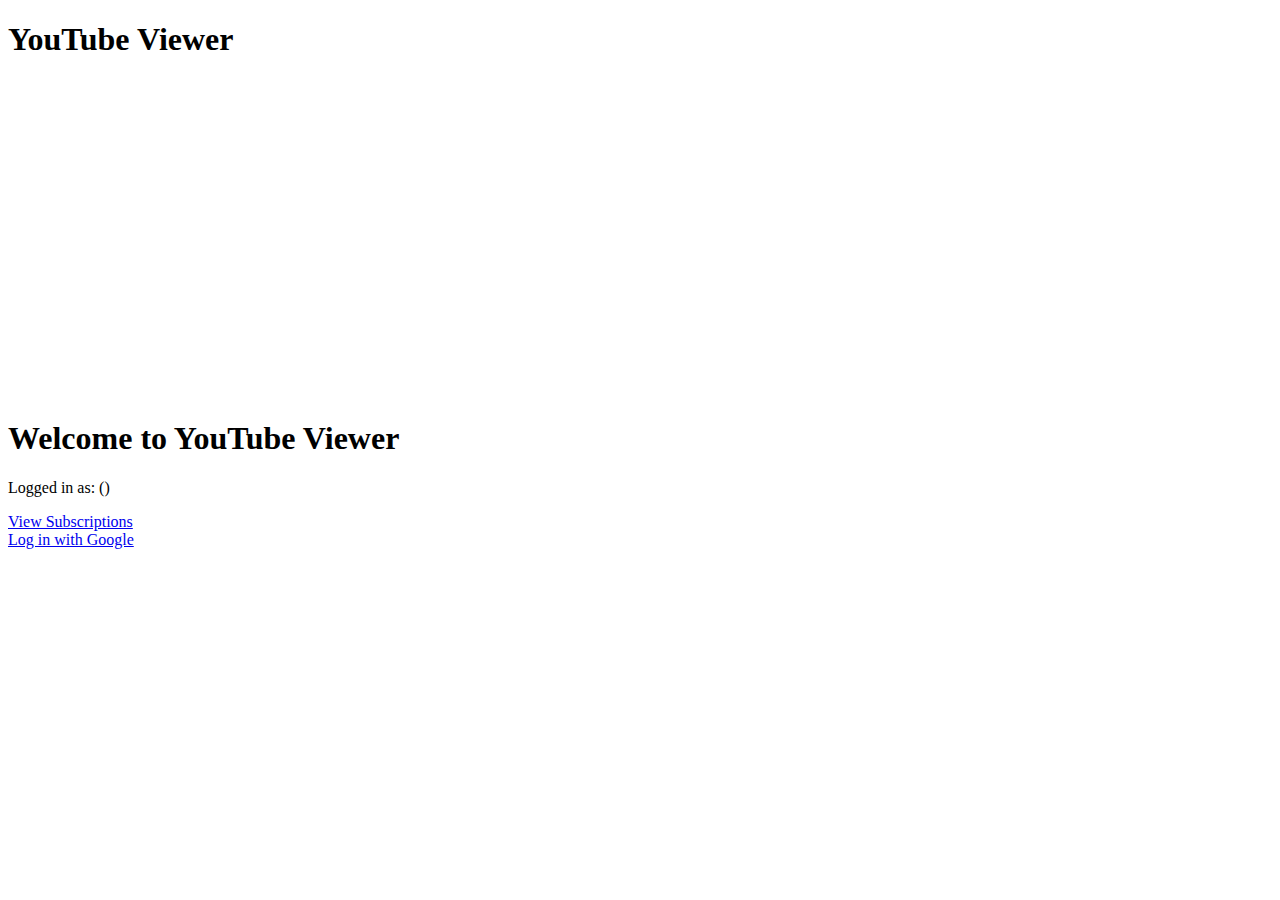
==== src/main/resources/templates/index.html @ 9c416aaa "Initial commit" ====
<!DOCTYPE html>
<html lang="en">
<head>
    <meta charset="UTF-8">
    <meta name="viewport" content="width=device-width, initial-scale=1.0">
    <title>YouTube Viewer</title>
</head>
<body>
<h1>YouTube Viewer</h1>
<iframe
        width="560"
        height="315"
        th:src="'https://www.youtube.com/embed/' + ${videoId}"
        title="YouTube video player"
        frameborder="0"
        allow="accelerometer; autoplay; clipboard-write; encrypted-media; gyroscope; picture-in-picture"
        allowfullscreen>
</iframe>
<h1>Welcome to YouTube Viewer</h1>
<div th:if="${name != null}">
    <p>Logged in as: <b th:text="${name}"></b> (<span th:text="${email}"></span>)</p>
    <a href="/subscriptions">View Subscriptions</a>
</div>
<div th:if="${name == null}">
    <a href="/oauth2/authorization/google">Log in with Google</a>
</div>
</body>
</html>
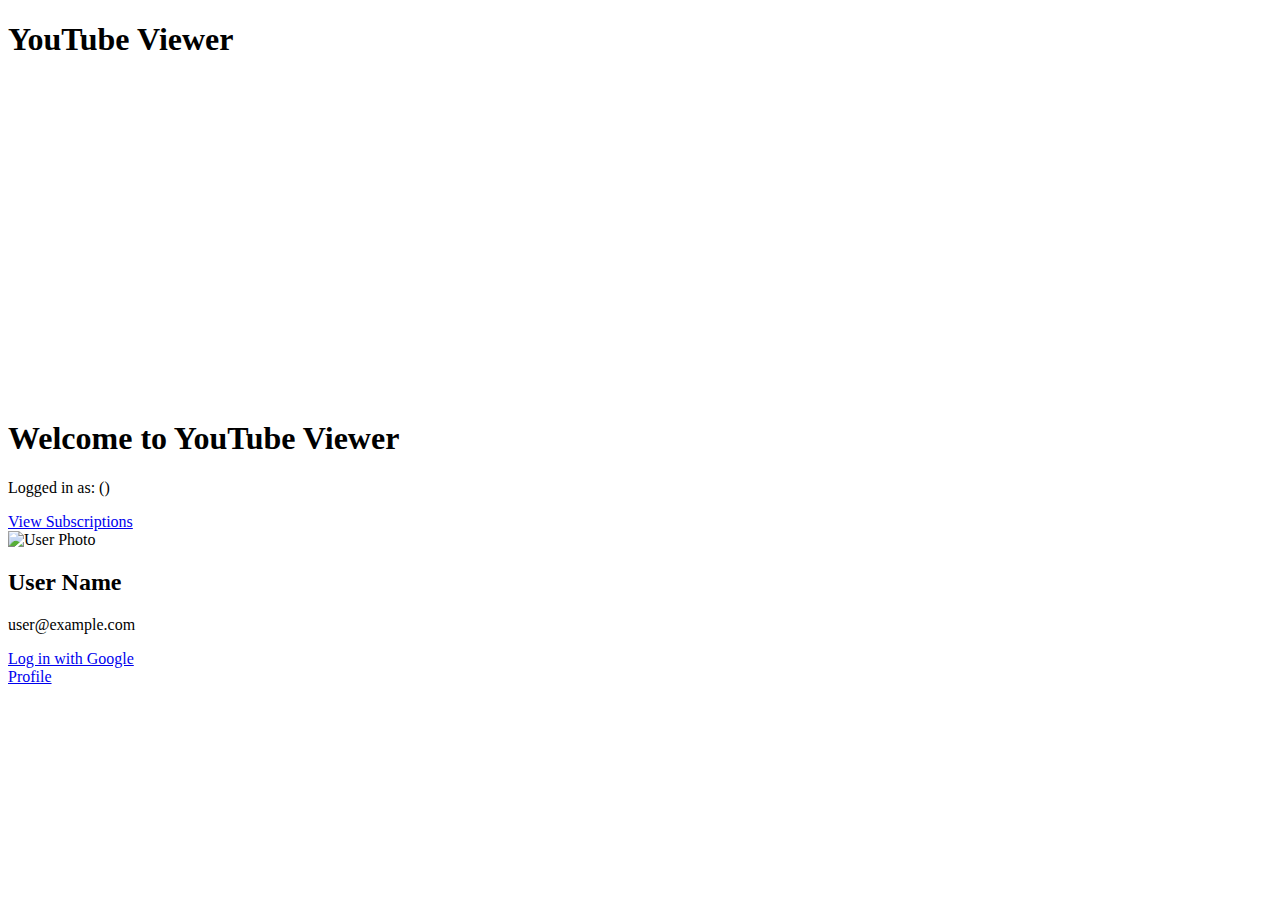
==== commit 2eb9fab6: "OAuth2 with Google works and YouTube API - fetching list of subscriptions" ====
--- a/src/main/resources/templates/index.html
+++ b/src/main/resources/templates/index.html
@@ -17,12 +17,19 @@
         allowfullscreen>
 </iframe>
 <h1>Welcome to YouTube Viewer</h1>
-<div th:if="${name != null}">
+<!--<div th:if="${name != null}">-->
     <p>Logged in as: <b th:text="${name}"></b> (<span th:text="${email}"></span>)</p>
     <a href="/subscriptions">View Subscriptions</a>
+    <div class="card">
+        <img th:src="${photo}" alt="User Photo">
+        <h2 th:text="Username + ${name}">User Name</h2>
+        <p th:text="${email}">user@example.com</p>
+<!--    </div>-->
 </div>
+
 <div th:if="${name == null}">
     <a href="/oauth2/authorization/google">Log in with Google</a>
 </div>
+<a href="/profile">Profile </a>
 </body>
 </html>
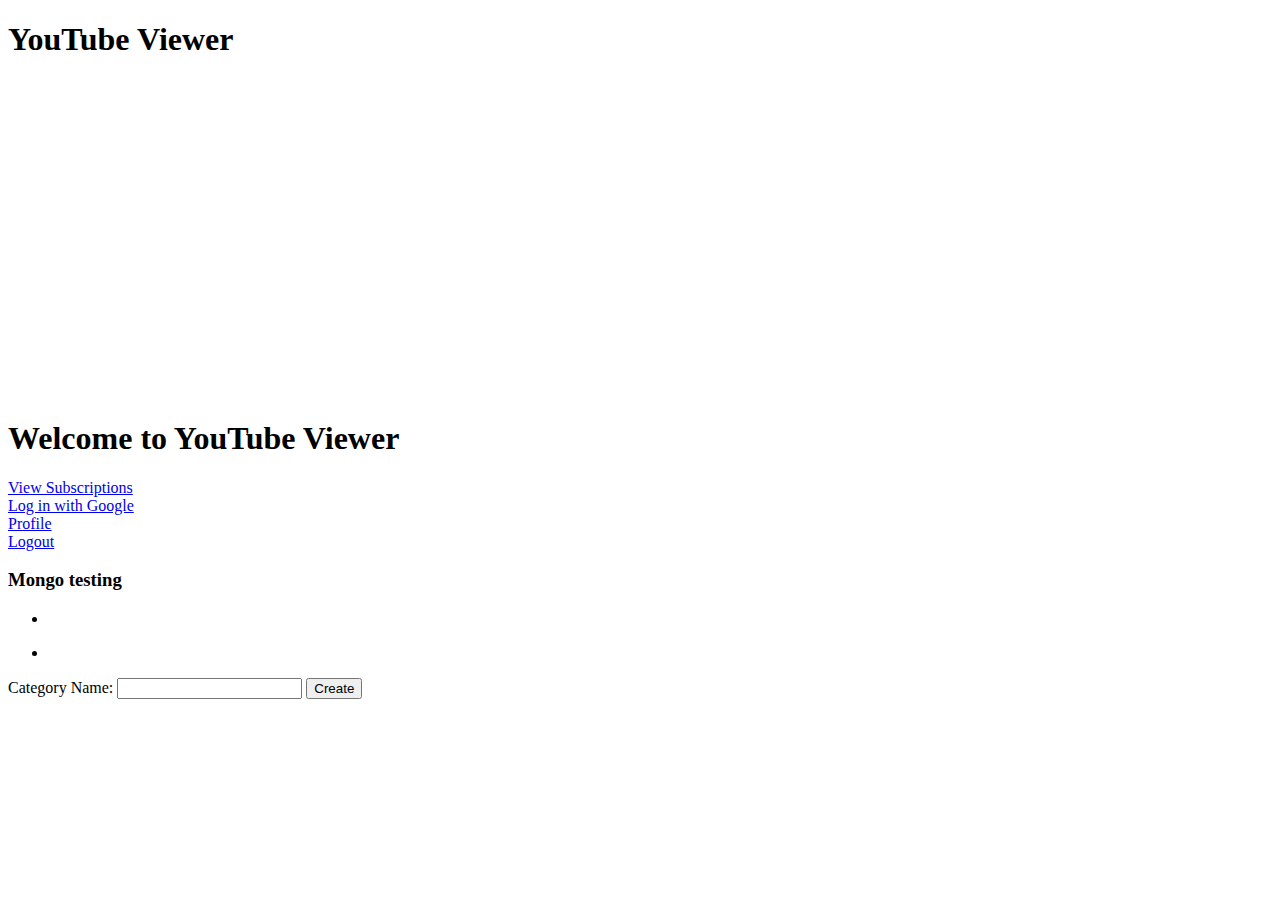
==== commit 29d0be2f: "connected MongoDB, implemented creating categories and adding subscriptions to db" ====
--- a/src/main/resources/templates/index.html
+++ b/src/main/resources/templates/index.html
@@ -4,9 +4,12 @@
     <meta charset="UTF-8">
     <meta name="viewport" content="width=device-width, initial-scale=1.0">
     <title>YouTube Viewer</title>
+    <link rel="stylesheet" href="/styles.css">
 </head>
 <body>
 <h1>YouTube Viewer</h1>
+<div id="grid">
+<div class="column">
 <iframe
         width="560"
         height="315"
@@ -18,18 +21,43 @@
 </iframe>
 <h1>Welcome to YouTube Viewer</h1>
 <!--<div th:if="${name != null}">-->
-    <p>Logged in as: <b th:text="${name}"></b> (<span th:text="${email}"></span>)</p>
+<!--    <p>Logged in as: <b th:text="${name}"></b> (<span th:text="${email}"></span>)</p>-->
     <a href="/subscriptions">View Subscriptions</a>
-    <div class="card">
-        <img th:src="${photo}" alt="User Photo">
-        <h2 th:text="Username + ${name}">User Name</h2>
-        <p th:text="${email}">user@example.com</p>
-<!--    </div>-->
-</div>
+<!--    <div class="card">-->
+<!--        <img th:src="${photo}" alt="User Photo">-->
+<!--        <h2 th:text="Username + ${name}">User Name</h2>-->
+<!--        <p th:text="${email}">user@example.com</p>-->
+<!--&lt;!&ndash;    </div>&ndash;&gt;-->
+<!--</div>-->
 
 <div th:if="${name == null}">
-    <a href="/oauth2/authorization/google">Log in with Google</a>
+    <a href="/login">Log in with Google</a>
 </div>
 <a href="/profile">Profile </a>
+<br>
+<a href="/logout"> Logout</a>
+</div>
+<div class="column">
+<h3>Mongo testing</h3>
+<div class="mongo-testing">
+    <div class="temp-column">
+        <ul>
+            <li th:each="category : ${categories}" th:text="${category.getName()}"></li>
+        </ul>
+    </div>
+    <div class="temp-column">
+        <ul>
+            <li th:each="channel : ${channels}" th:text="${channel.getName()}"></li>
+        </ul>
+    </div>
+    <form th:action="@{/add-category}" th:object="${category}" method="post">
+        <label for="name">Category Name:</label>
+        <input type="text" id="name" th:field="*{name}" required>
+
+        <button type="submit">Create</button>
+    </form>
+</div>
+</div>
+</div>
 </body>
 </html>
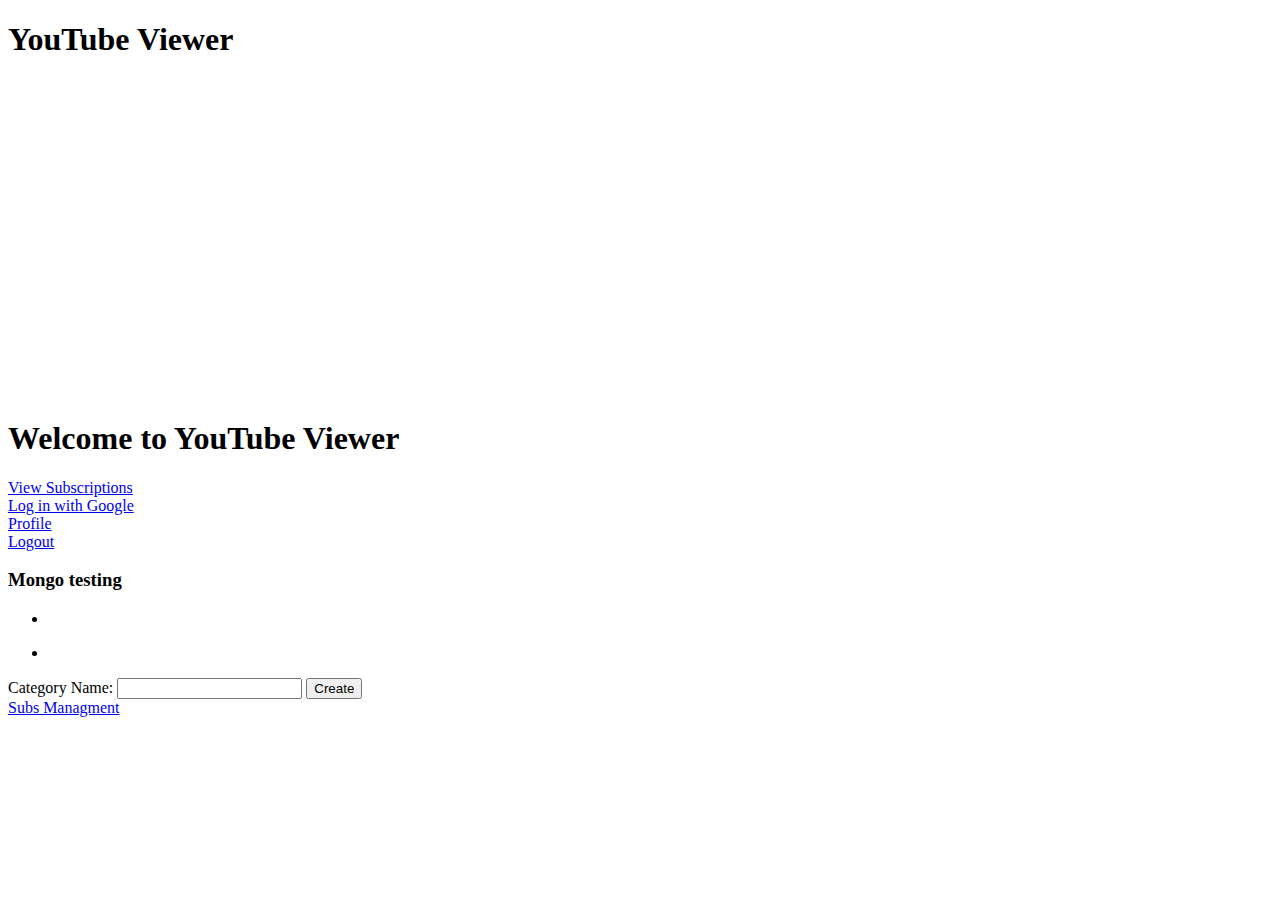
==== commit 987ceaf5: "implemented assigning channels to the categories in a basic way" ====
--- a/src/main/resources/templates/index.html
+++ b/src/main/resources/templates/index.html
@@ -56,6 +56,7 @@
 
         <button type="submit">Create</button>
     </form>
+    <a href="/subs-managment"> Subs Managment</a>
 </div>
 </div>
 </div>
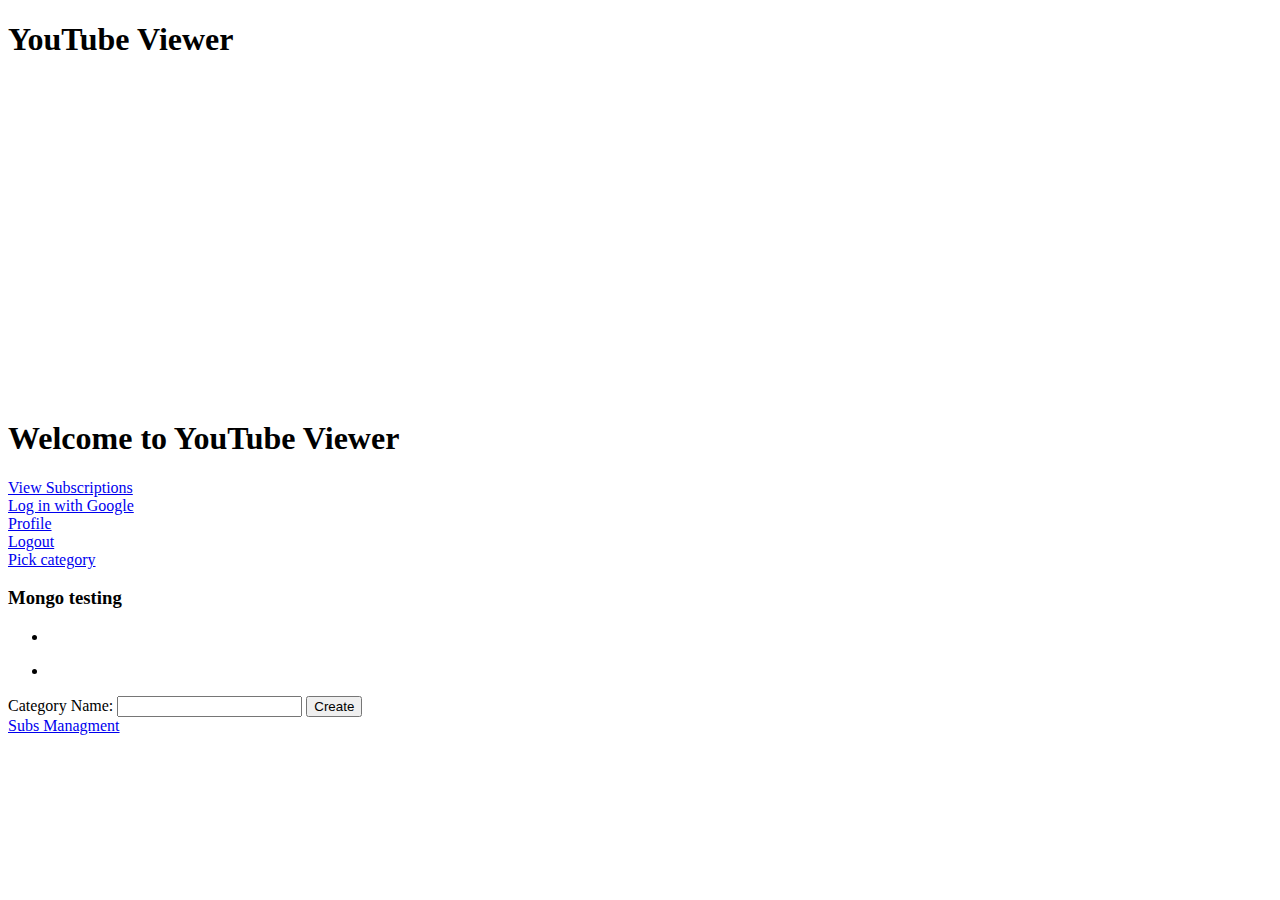
==== commit 26e5baac: "displaying latest videos from each channel from given category" ====
--- a/src/main/resources/templates/index.html
+++ b/src/main/resources/templates/index.html
@@ -36,6 +36,8 @@
 <a href="/profile">Profile </a>
 <br>
 <a href="/logout"> Logout</a>
+    <br>
+    <a href="/pick">Pick category</a>
 </div>
 <div class="column">
 <h3>Mongo testing</h3>
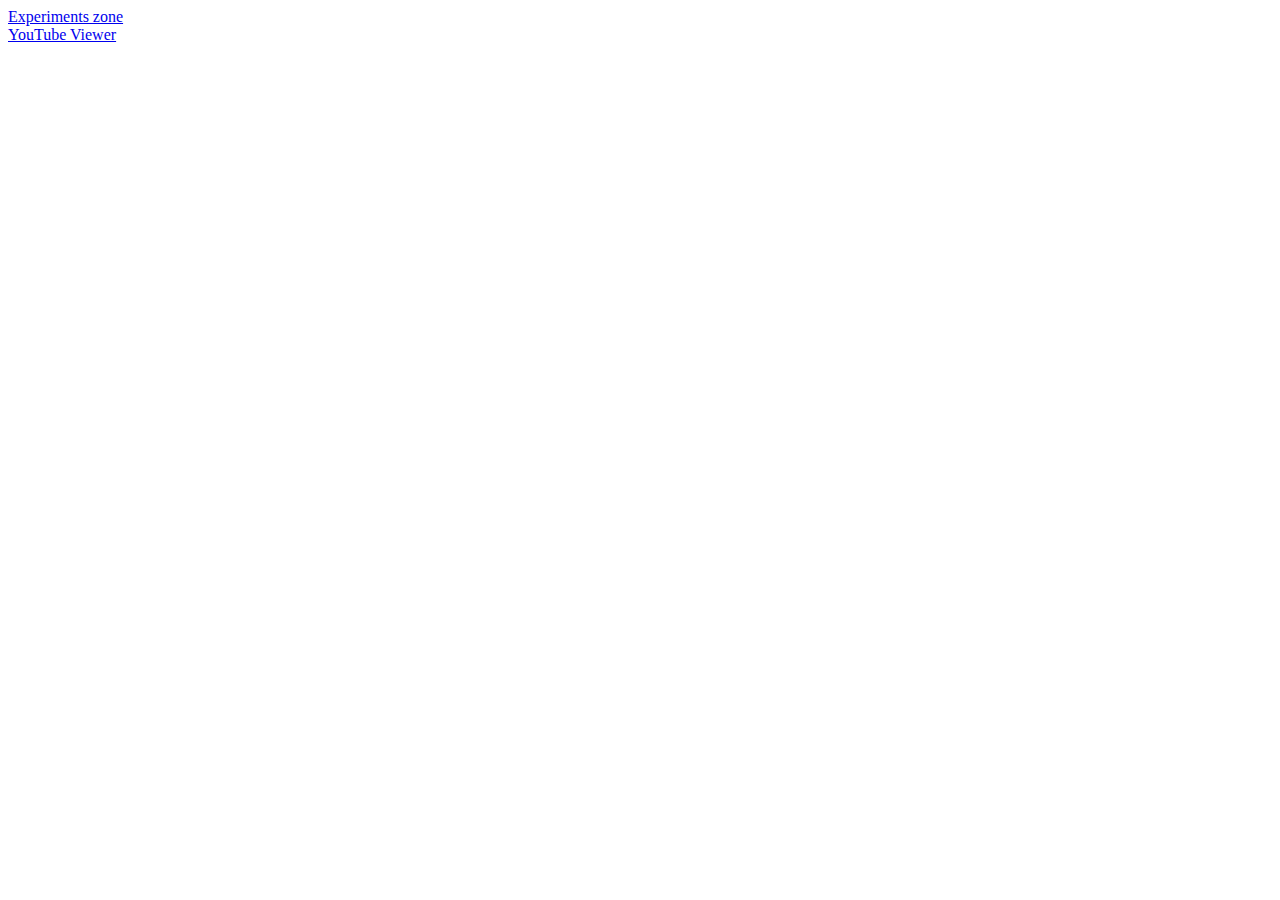
==== commit f4d249fb: "changed view" ====
--- a/src/main/resources/templates/index.html
+++ b/src/main/resources/templates/index.html
@@ -7,58 +7,10 @@
     <link rel="stylesheet" href="/styles.css">
 </head>
 <body>
-<h1>YouTube Viewer</h1>
-<div id="grid">
-<div class="column">
-<iframe
-        width="560"
-        height="315"
-        th:src="'https://www.youtube.com/embed/' + ${videoId}"
-        title="YouTube video player"
-        frameborder="0"
-        allow="accelerometer; autoplay; clipboard-write; encrypted-media; gyroscope; picture-in-picture"
-        allowfullscreen>
-</iframe>
-<h1>Welcome to YouTube Viewer</h1>
-<!--<div th:if="${name != null}">-->
-<!--    <p>Logged in as: <b th:text="${name}"></b> (<span th:text="${email}"></span>)</p>-->
-    <a href="/subscriptions">View Subscriptions</a>
-<!--    <div class="card">-->
-<!--        <img th:src="${photo}" alt="User Photo">-->
-<!--        <h2 th:text="Username + ${name}">User Name</h2>-->
-<!--        <p th:text="${email}">user@example.com</p>-->
-<!--&lt;!&ndash;    </div>&ndash;&gt;-->
-<!--</div>-->
+<a href="/exp-zone">Experiments zone</a>
+<br>
+<a href="/yt-viewer-index">YouTube Viewer</a>
 
-<div th:if="${name == null}">
-    <a href="/login">Log in with Google</a>
-</div>
-<a href="/profile">Profile </a>
-<br>
-<a href="/logout"> Logout</a>
-    <br>
-    <a href="/pick">Pick category</a>
-</div>
-<div class="column">
-<h3>Mongo testing</h3>
-<div class="mongo-testing">
-    <div class="temp-column">
-        <ul>
-            <li th:each="category : ${categories}" th:text="${category.getName()}"></li>
-        </ul>
-    </div>
-    <div class="temp-column">
-        <ul>
-            <li th:each="channel : ${channels}" th:text="${channel.getName()}"></li>
-        </ul>
-    </div>
-    <form th:action="@{/add-category}" th:object="${category}" method="post">
-        <label for="name">Category Name:</label>
-        <input type="text" id="name" th:field="*{name}" required>
-
-        <button type="submit">Create</button>
-    </form>
-    <a href="/subs-managment"> Subs Managment</a>
 </div>
 </div>
 </div>
